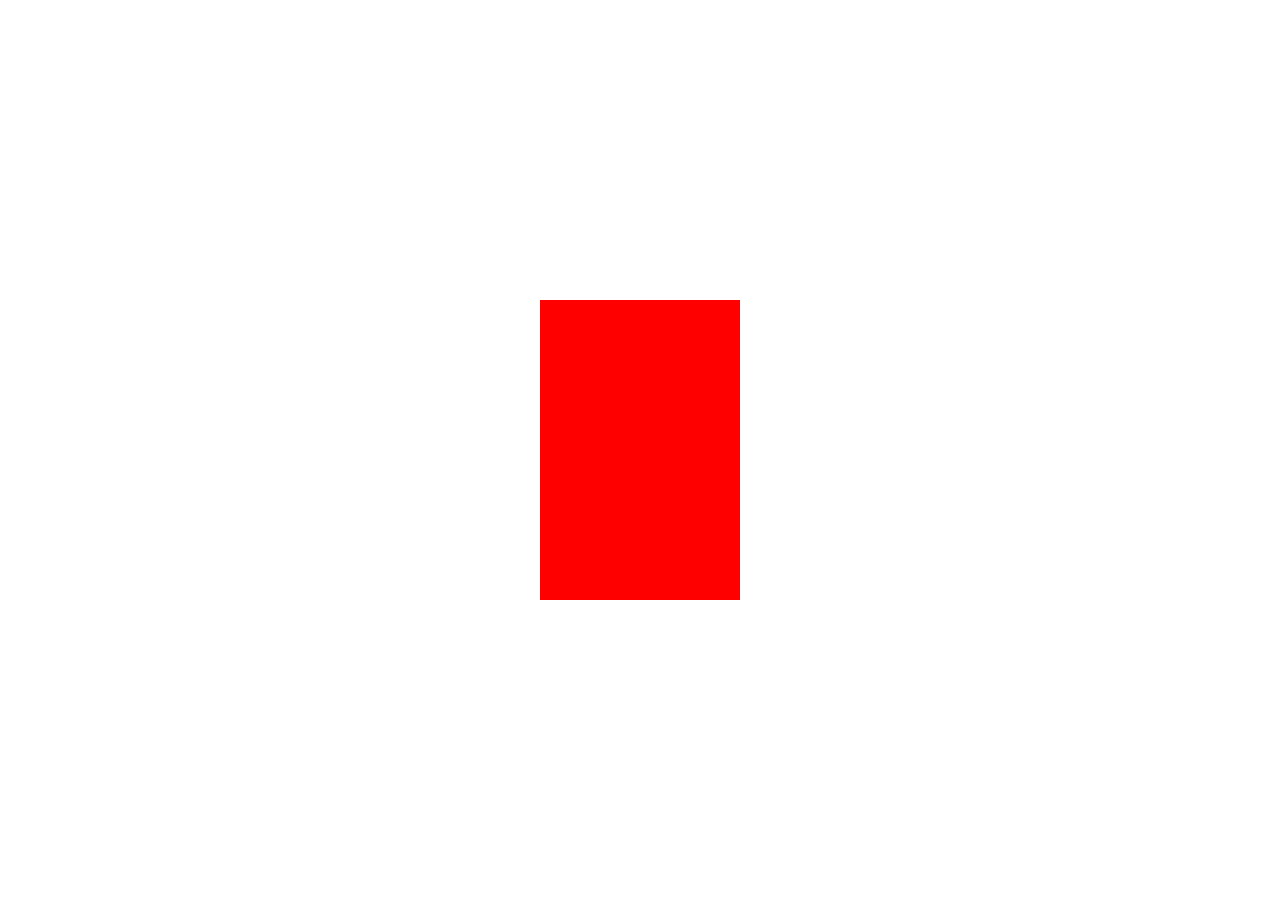
==== Project2/index.html @ d4c73ffc "Project2 Completed" ====
<!DOCTYPE html>
<html lang="en">
<head>
    <meta charset="UTF-8">
    <link rel="stylesheet" href="./Index.css">
    <meta name="viewport" content="width=device-width, initial-scale=1.0">
    <title>Document</title>
</head>
<body>
    <div id="rect"></div>
    <script src="https://cdnjs.cloudflare.com/ajax/libs/gsap/3.12.2/gsap.min.js" integrity="sha512-16esztaSRplJROstbIIdwX3N97V1+pZvV33ABoG1H2OyTttBxEGkTsoIVsiP1iaTtM8b3+hu2kB6pQ4Clr5yug==" crossorigin="anonymous" referrerpolicy="no-referrer"></script>

    <script src="./Index.js"></script>
</body>
</html>
---- Project2/Index.css ----
*{
    margin: 0;
    padding: 0;
    box-sizing: border-box;
}
html , body {
    width: 100%;
    height: 100%;
}
#rect{
    position: absolute;
    top: 50%;
    left: 50%;
    transform: translate(-50%,-50%);
    width: 200px;
    height: 300px;
    background-color: red;
}
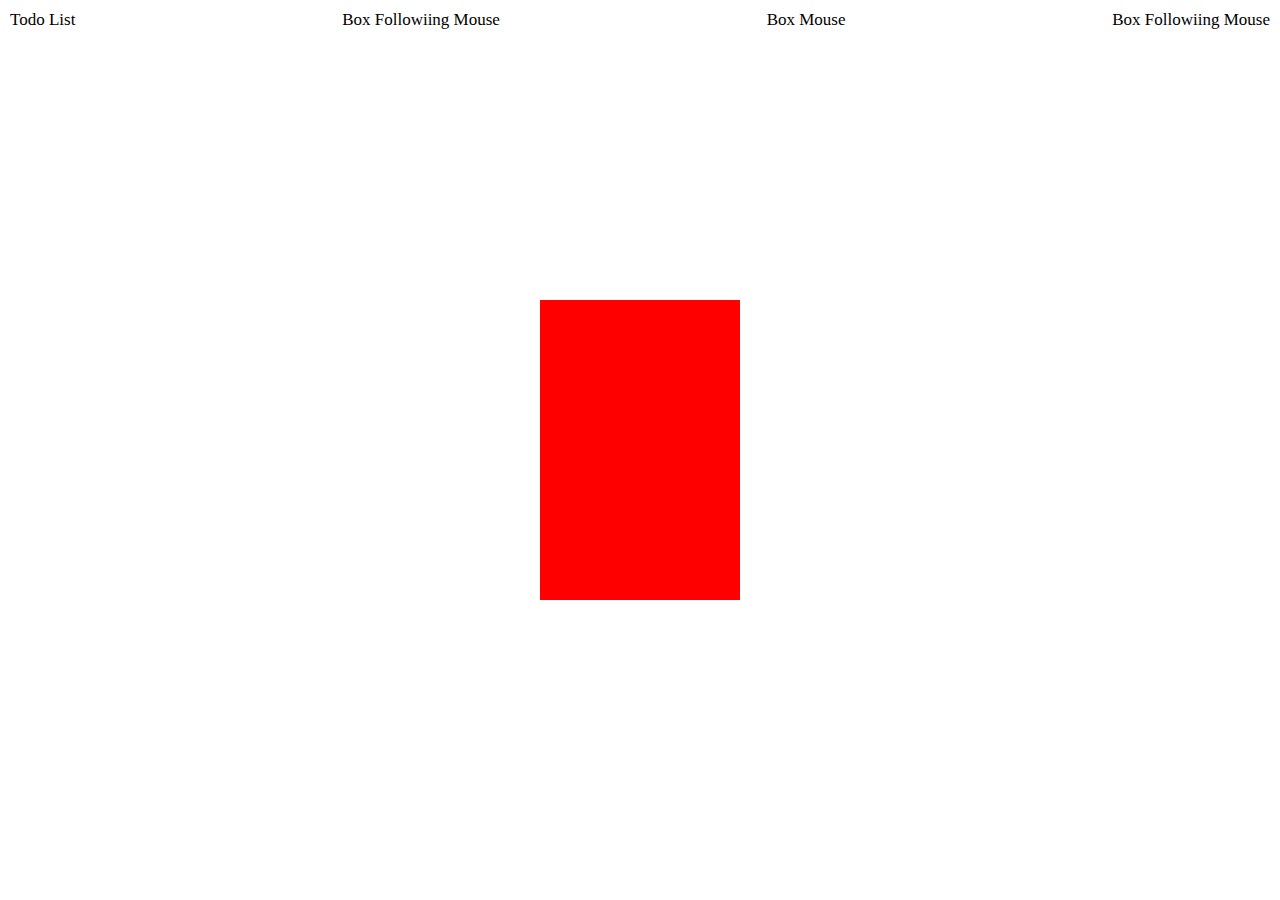
==== commit e5ec6393: "update" ====
--- a/Project2/index.html
+++ b/Project2/index.html
@@ -7,6 +7,13 @@
     <title>Document</title>
 </head>
 <body>
+    <div class="navbar">
+        <a href="../Todo/index.html">Todo List</a>
+        <a href="#">Box Followiing Mouse</a>
+        <a href="../Project1/Index.html">Box Mouse</a>
+        <a href="../Project 3/Index.html">Box Followiing Mouse</a>
+       
+    </div>
     <div id="rect"></div>
     <script src="https://cdnjs.cloudflare.com/ajax/libs/gsap/3.12.2/gsap.min.js" integrity="sha512-16esztaSRplJROstbIIdwX3N97V1+pZvV33ABoG1H2OyTttBxEGkTsoIVsiP1iaTtM8b3+hu2kB6pQ4Clr5yug==" crossorigin="anonymous" referrerpolicy="no-referrer"></script>
 
--- a/Project2/Index.css
+++ b/Project2/Index.css
@@ -15,4 +15,16 @@
     width: 200px;
     height: 300px;
     background-color: red;
+}
+.navbar{
+    padding: 10px ;
+    background-color: white;
+    display: flex;
+    align-items: center;
+    justify-content: space-between;
+    a{
+        font-size: 17px;
+        color: black;
+        text-decoration: none;
+    }
 }